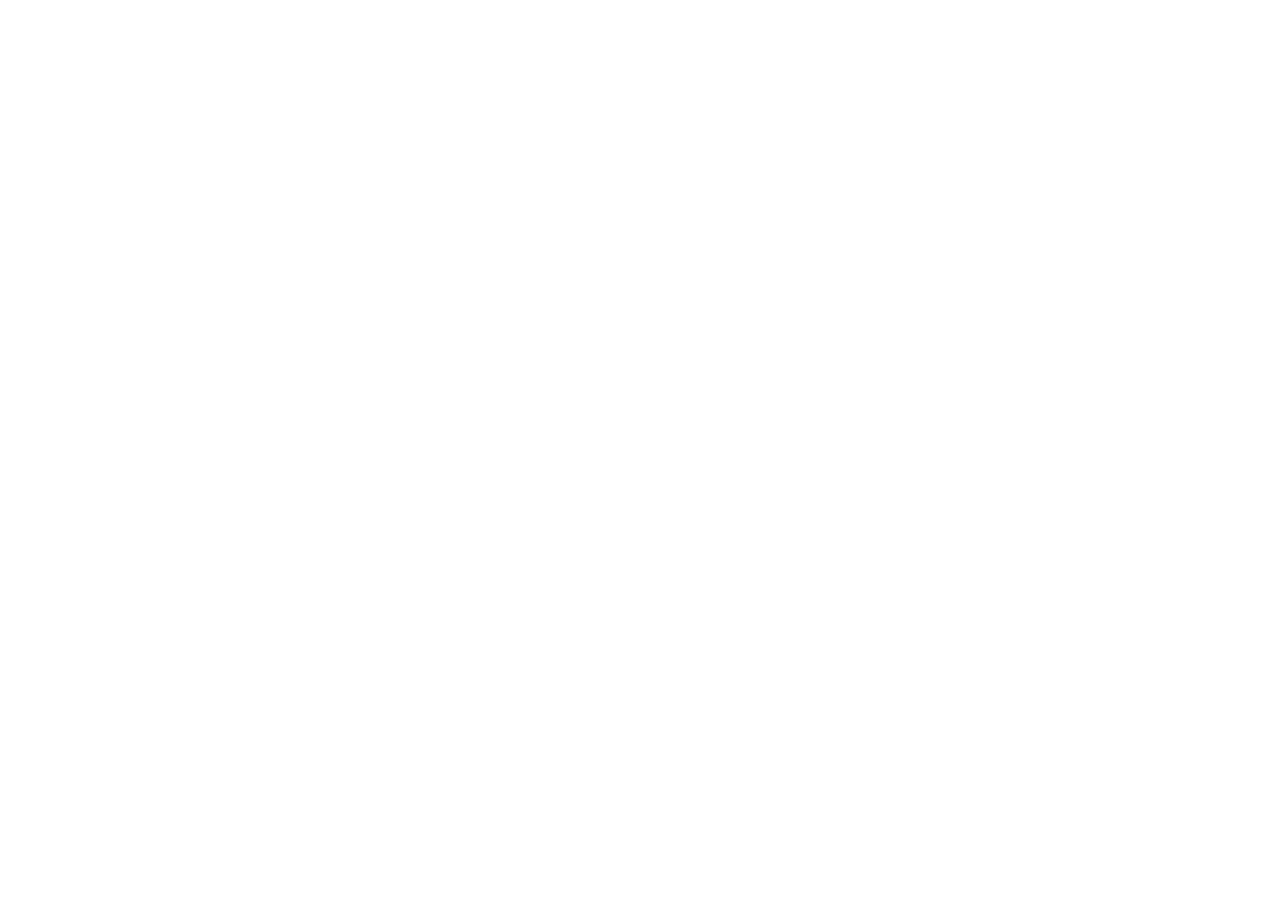
==== src/index.html @ 057e7460 "Initial commit" ====
<!DOCTYPE html>
<html lang="en">
  <head>
    <meta charset="UTF-8" />
    <link rel="icon" type="image/svg+xml" href="/favicon.svg" />
    <meta name="viewport" content="width=device-width, initial-scale=1.0" />
    <title>Vanilla App Template</title>
    <link rel="stylesheet" href="./css/styles.css" />
  </head>
  <body>
    <load src="./partials/header.html" icon-path="img/sprite.svg#logo" />

    <main>
      <!-- Loads the specified .html file -->
      <load src="./partials/vite-promo.html" />
      <load src="./partials/badges.html" />
    </main>

    <load src="./partials/footer.html" />

    <script type="module" src="./main.js"></script>
  </body>
</html>
---- src/css/styles.css ----
/**
  |============================
  | include css partials with
  | default @import url()
  |============================
*/
/* Common styles */
@import url('./reset.css');
@import url('./base.css');
@import url('./container.css');
@import url('./animations.css');

/* Sections style */
@import url('./header.css');
@import url('./vite-promo.css');
@import url('./badges.css');
@import url('./back-link.css');
@import url('./footer.css');
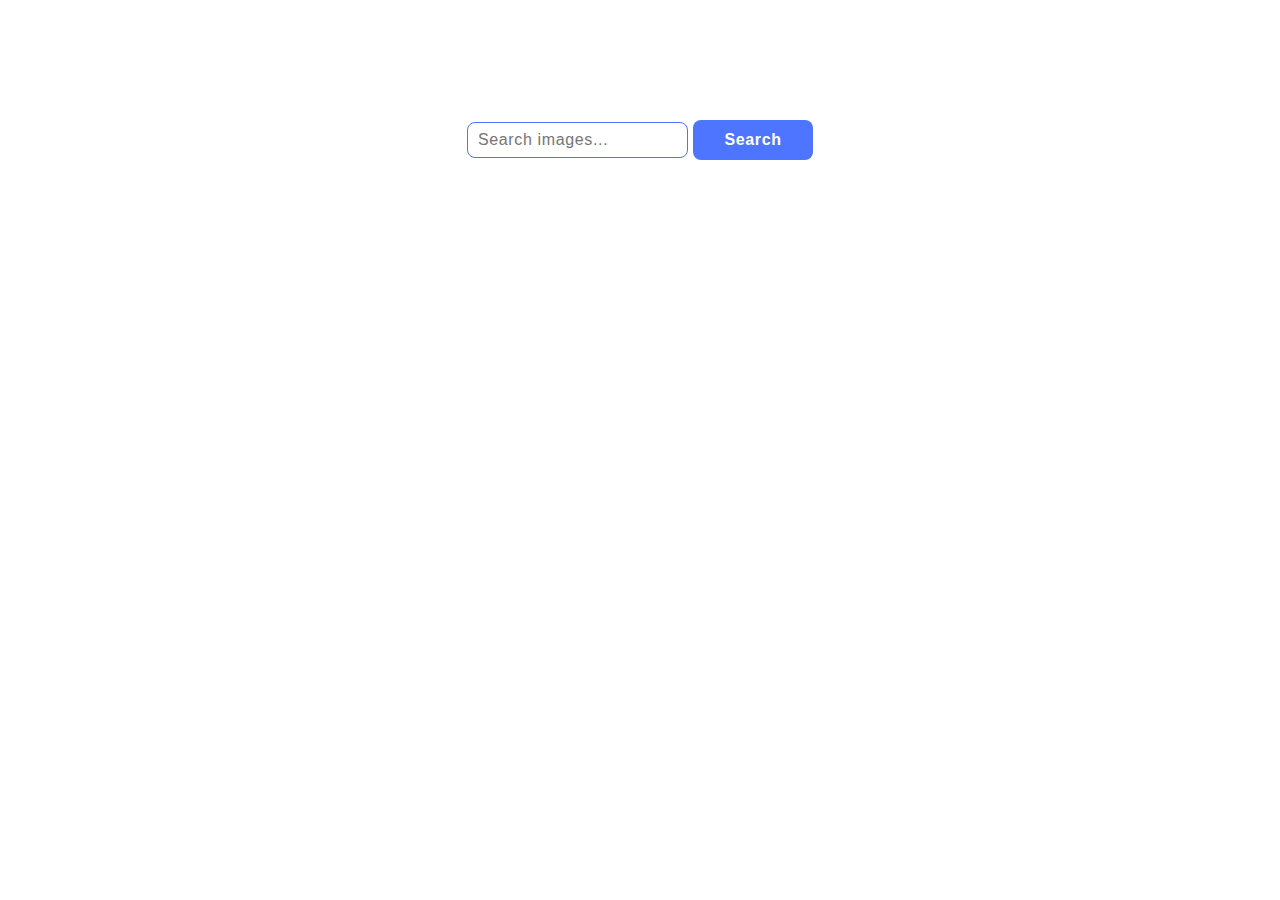
==== commit 90f8db33: "task 1" ====
--- a/src/index.html
+++ b/src/index.html
@@ -4,20 +4,37 @@
     <meta charset="UTF-8" />
     <link rel="icon" type="image/svg+xml" href="/favicon.svg" />
     <meta name="viewport" content="width=device-width, initial-scale=1.0" />
-    <title>Vanilla App Template</title>
+    <title>Image Bank</title>
     <link rel="stylesheet" href="./css/styles.css" />
+    <script type="module" src="./main.js" defer></script>
   </head>
   <body>
-    <load src="./partials/header.html" icon-path="img/sprite.svg#logo" />
-
     <main>
-      <!-- Loads the specified .html file -->
-      <load src="./partials/vite-promo.html" />
-      <load src="./partials/badges.html" />
+      <div class="container">
+        <form class="form js-form">
+          <label class="form-label">
+            <input
+              class="form-input js-search-input"
+              name="user-query"
+              type="text"
+              placeholder="Search images..."
+            />
+          </label>
+          <button class="form-submit-btn js-submit-btn" type="submit">
+            Search
+          </button>
+        </form>
+        <ul class="gallery-container js-gallery"></ul>
+      </div>
+      <button
+        class="load-more form-submit-btn js-submit-btn"
+        style="display: none"
+      >
+        Load more
+      </button>
     </main>
-
-    <load src="./partials/footer.html" />
-
-    <script type="module" src="./main.js"></script>
+    <div class="loader-wrapper js-loader">
+      <span class="loader"></span>
+    </div>
   </body>
 </html>
--- a/src/css/styles.css
+++ b/src/css/styles.css
@@ -4,15 +4,15 @@
   | default @import url()
   |============================
 */
+/* 3rd party modules style import */
+@import url('izitoast/dist/css/iziToast.min.css');
+@import url('simplelightbox/dist/simple-lightbox.min.css');
+
 /* Common styles */
 @import url('./reset.css');
 @import url('./base.css');
 @import url('./container.css');
 @import url('./animations.css');
 
-/* Sections style */
-@import url('./header.css');
-@import url('./vite-promo.css');
-@import url('./badges.css');
-@import url('./back-link.css');
-@import url('./footer.css');
+@import url(./main.css);
+@import url(./override.css);
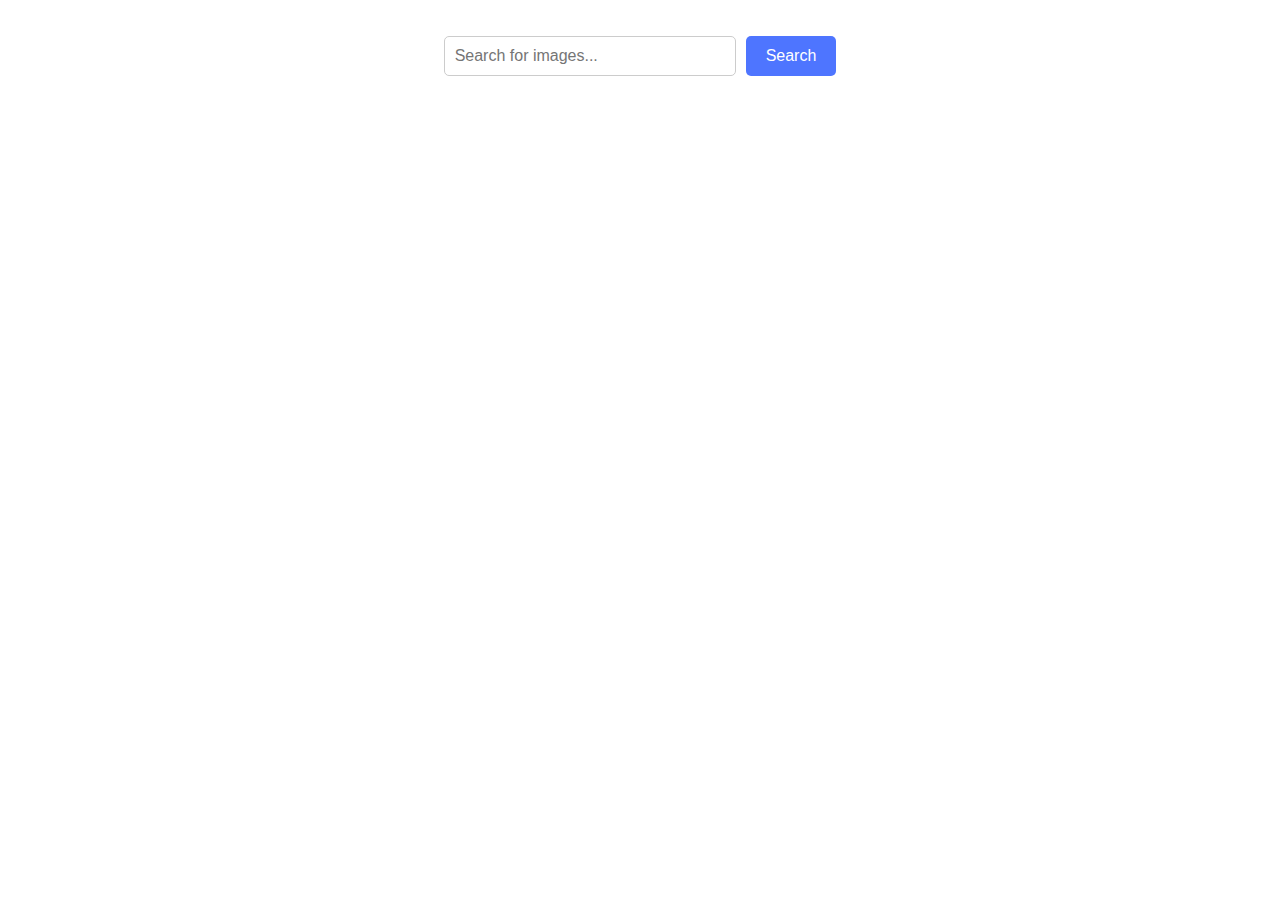
==== commit 2eec81c6: "fixes" ====
--- a/src/index.html
+++ b/src/index.html
@@ -4,37 +4,25 @@
     <meta charset="UTF-8" />
     <link rel="icon" type="image/svg+xml" href="/favicon.svg" />
     <meta name="viewport" content="width=device-width, initial-scale=1.0" />
-    <title>Image Bank</title>
+    <title>Vanilla App Template</title>
     <link rel="stylesheet" href="./css/styles.css" />
-    <script type="module" src="./main.js" defer></script>
   </head>
   <body>
-    <main>
-      <div class="container">
-        <form class="form js-form">
-          <label class="form-label">
-            <input
-              class="form-input js-search-input"
-              name="user-query"
-              type="text"
-              placeholder="Search images..."
-            />
-          </label>
-          <button class="form-submit-btn js-submit-btn" type="submit">
-            Search
-          </button>
-        </form>
-        <ul class="gallery-container js-gallery"></ul>
-      </div>
-      <button
-        class="load-more form-submit-btn js-submit-btn"
-        style="display: none"
-      >
-        Load more
-      </button>
-    </main>
-    <div class="loader-wrapper js-loader">
-      <span class="loader"></span>
+    <div class="container">
+      <form class="form">
+        <input type="text" id="search-query" name="query" placeholder="Search for images..." required />
+        <button type="submit">Search</button>
+      </form>
+      
+      <div class="gallery"></div>
+
+      <div class="loader">Loading images, please wait...</div>
+
+      <button id="load-more-button" style="display: none;">Load more</button>
     </div>
+
+    <div class="notification"></div>
+
+    <script type="module" src="./main.js"></script>
   </body>
 </html>
--- a/src/css/styles.css
+++ b/src/css/styles.css
@@ -4,15 +4,16 @@
   | default @import url()
   |============================
 */
-/* 3rd party modules style import */
-@import url('izitoast/dist/css/iziToast.min.css');
-@import url('simplelightbox/dist/simple-lightbox.min.css');
-
 /* Common styles */
 @import url('./reset.css');
 @import url('./base.css');
 @import url('./container.css');
 @import url('./animations.css');
 
-@import url(./main.css);
-@import url(./override.css);
+/* Sections style */
+@import url('./header.css');
+@import url('./vite-promo.css');
+@import url('./badges.css');
+@import url('./back-link.css');
+@import url('./footer.css');
+@import url('./gallery.css');
